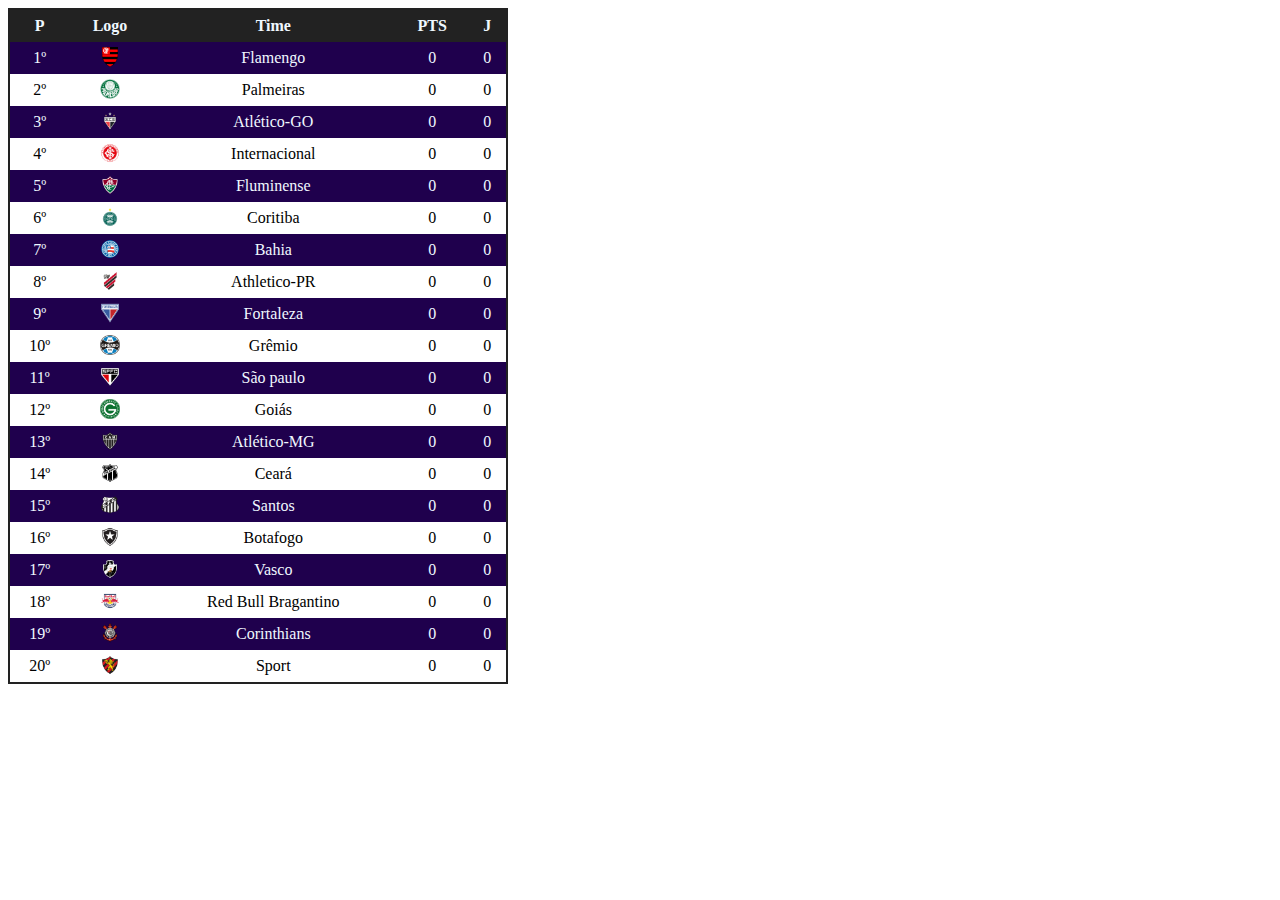
==== table.html @ ac7afbec "Tabela pronta" ====
<!DOCTYPE html>
<html lang="pt-br">
<head>
    <meta charset="UTF-8">
    <meta name="viewport" content="width=device-width, initial-scale=1.0">
    <title>Tabela Brasileirão</title>
    <link rel="stylesheet" href="style.css">
</head>
<body>
    <table id="tabela-brasileirao" > 
        <thead>
            <tr>
                <th>P</th>
                <th>Logo</th>
                <th colspan="1">Time</th>
                <th>PTS</th>
                <th>J</th>
            </tr>
        </thead>
        <tbody id="tableBody">
        </tbody>
    </table>
    <script src="script2.js"></script>
</body>
</html>
---- style.css ----
#tabela-brasileirao {
    width: 500px;
    text-align: center;
    border-collapse: collapse;
    border: solid 2px #222222;
    border-color: #222222;
}

tr > th {
    background-color: #222222;
    color: aliceblue;
    font-weight: 600;
    margin-bottom: 100px;
}

tbody tr:nth-child(odd) {
    background-color: #1f004d;
    color: aliceblue;
}

th, td {
    font-weight: 500;
    padding: 7px;
}

tbody > :hover {
    background-color: lightgray;
    color: black;
}

button {
    border: 0px;
    border-radius: 100%;
    padding: 7px;
    margin: 10px;
}
.vit {
    background-color: green;
}
.emp {
    background-color: gold;
}
.der{
    background-color: red;
}

.logos {
    height: 20px;
    margin-top: 5px;
}
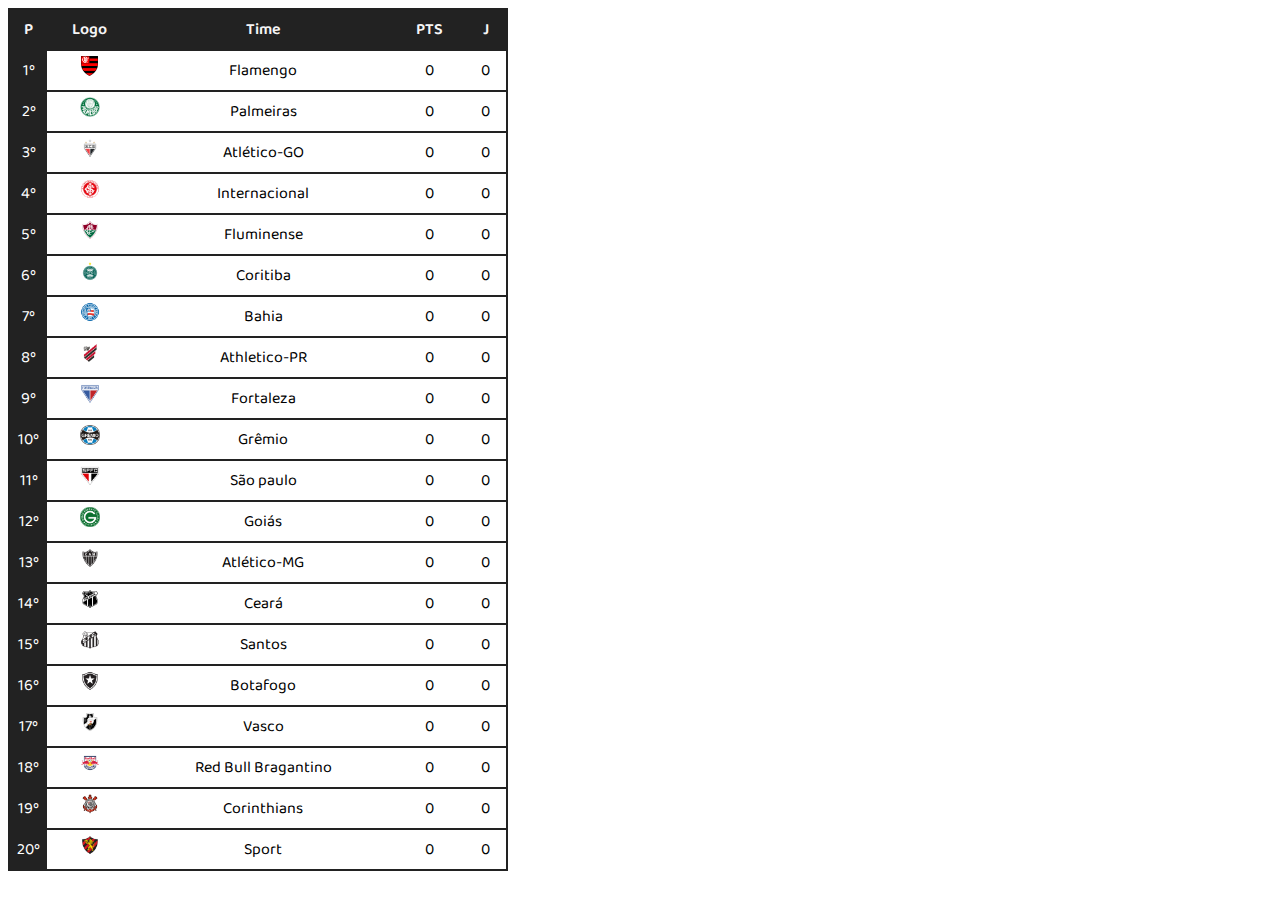
==== commit ce6527dd: "Deixando mais bonita" ====
--- a/table.html
+++ b/table.html
@@ -5,6 +5,7 @@
     <meta name="viewport" content="width=device-width, initial-scale=1.0">
     <title>Tabela Brasileirão</title>
     <link rel="stylesheet" href="style.css">
+    <link href="https://fonts.googleapis.com/css2?family=Baloo+2:wght@600&display=swap" rel="stylesheet">
 </head>
 <body>
     <table id="tabela-brasileirao" > 
--- a/style.css
+++ b/style.css
@@ -1,3 +1,7 @@
+* {
+    font-family: 'Baloo 2', cursive;
+}
+
 #tabela-brasileirao {
     width: 500px;
     text-align: center;
@@ -8,28 +12,22 @@
 
 tr > th {
     background-color: #222222;
-    color: aliceblue;
+    color: whitesmoke;
     font-weight: 600;
     margin-bottom: 100px;
 }
 
-tbody tr:nth-child(odd) {
-    background-color: #1f004d;
-    color: aliceblue;
-}
-
 th, td {
-    font-weight: 500;
-    padding: 7px;
+        padding: 7px;
 }
 
 tbody > :hover {
-    background-color: lightgray;
-    color: black;
+    background-color: #9999ff;
+    color: white;
 }
 
 button {
-    border: 0px;
+    border: 1px;
     border-radius: 100%;
     padding: 7px;
     margin: 10px;
@@ -47,4 +45,12 @@
 .logos {
     height: 20px;
     margin-top: 5px;
+}
+.posicao {
+    background-color: #222222;
+    width: 18px;
+    color: white;
+}
+tr {
+    border-bottom: solid 2px #222222;
 }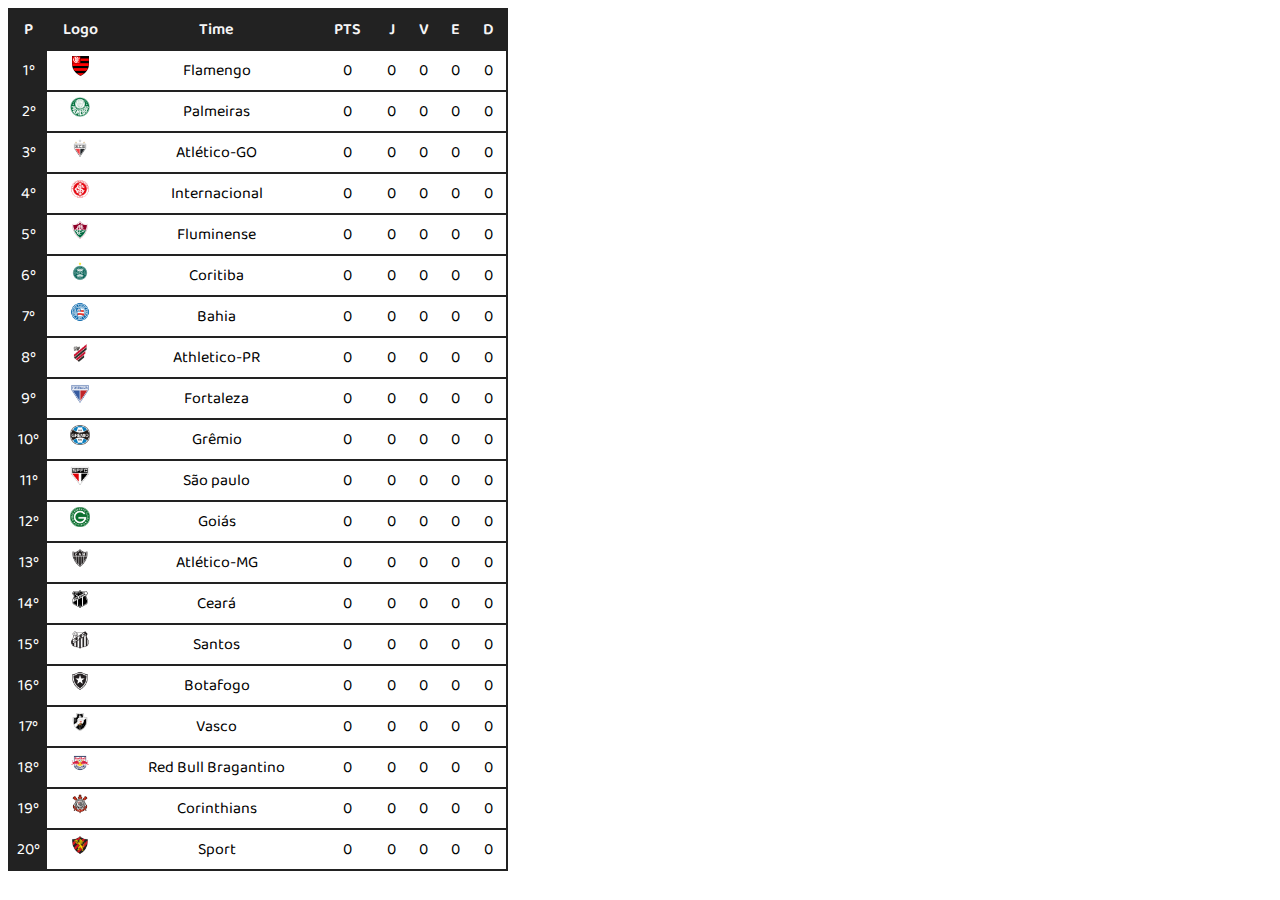
==== commit 0e685140: "Adicionado números de vitórias, derrotas e empates" ====
--- a/table.html
+++ b/table.html
@@ -16,6 +16,9 @@
                 <th colspan="1">Time</th>
                 <th>PTS</th>
                 <th>J</th>
+                <th>V</th>
+                <th>E</th>
+                <th>D</th>
             </tr>
         </thead>
         <tbody id="tableBody">
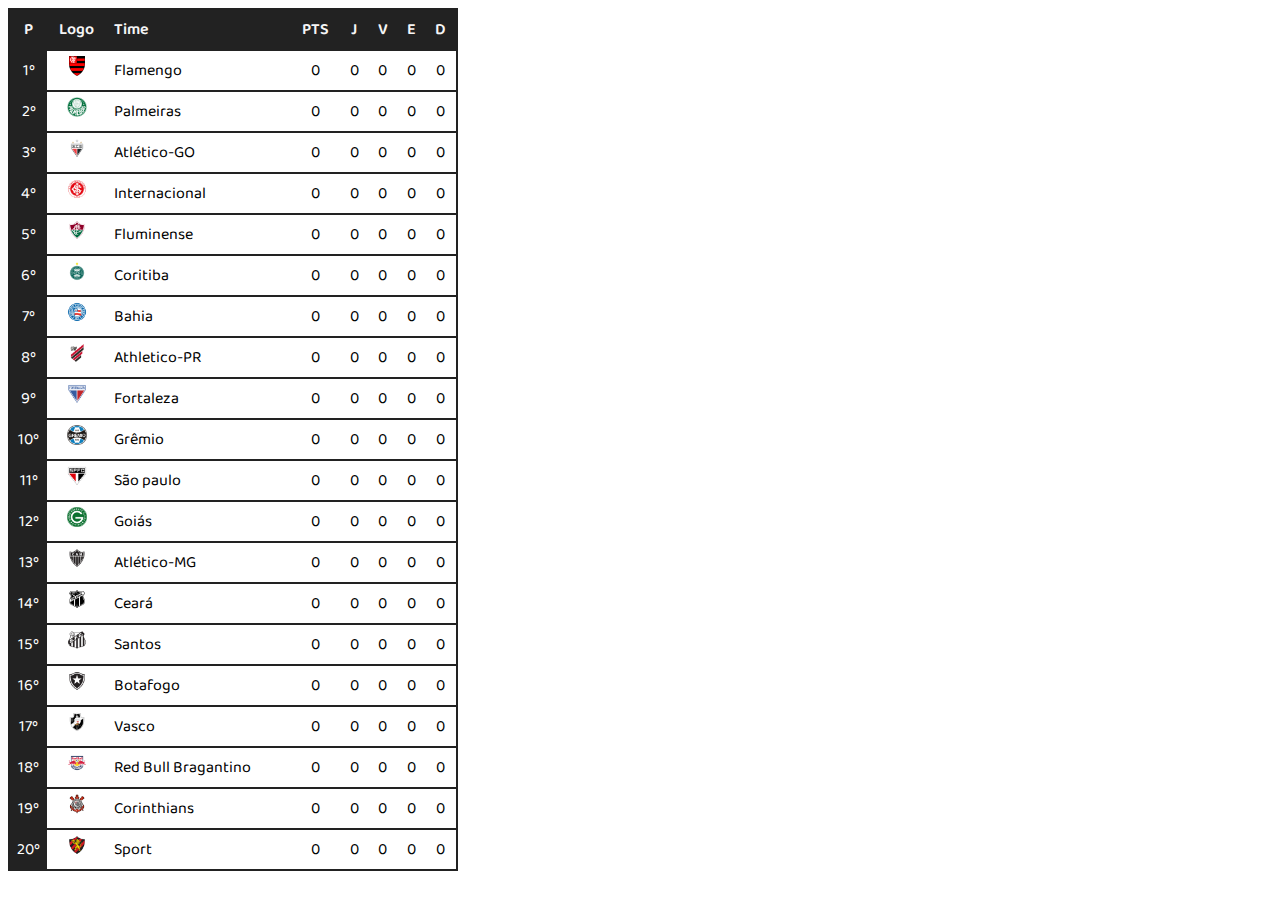
==== commit a8166d9b: "Nome dos times à esquerda" ====
--- a/table.html
+++ b/table.html
@@ -13,7 +13,7 @@
             <tr>
                 <th>P</th>
                 <th>Logo</th>
-                <th colspan="1">Time</th>
+                <th class="time">Time</th>
                 <th>PTS</th>
                 <th>J</th>
                 <th>V</th>
--- a/style.css
+++ b/style.css
@@ -53,4 +53,7 @@
 }
 tr {
     border-bottom: solid 2px #222222;
+}
+.time {
+    text-align: left;
 }